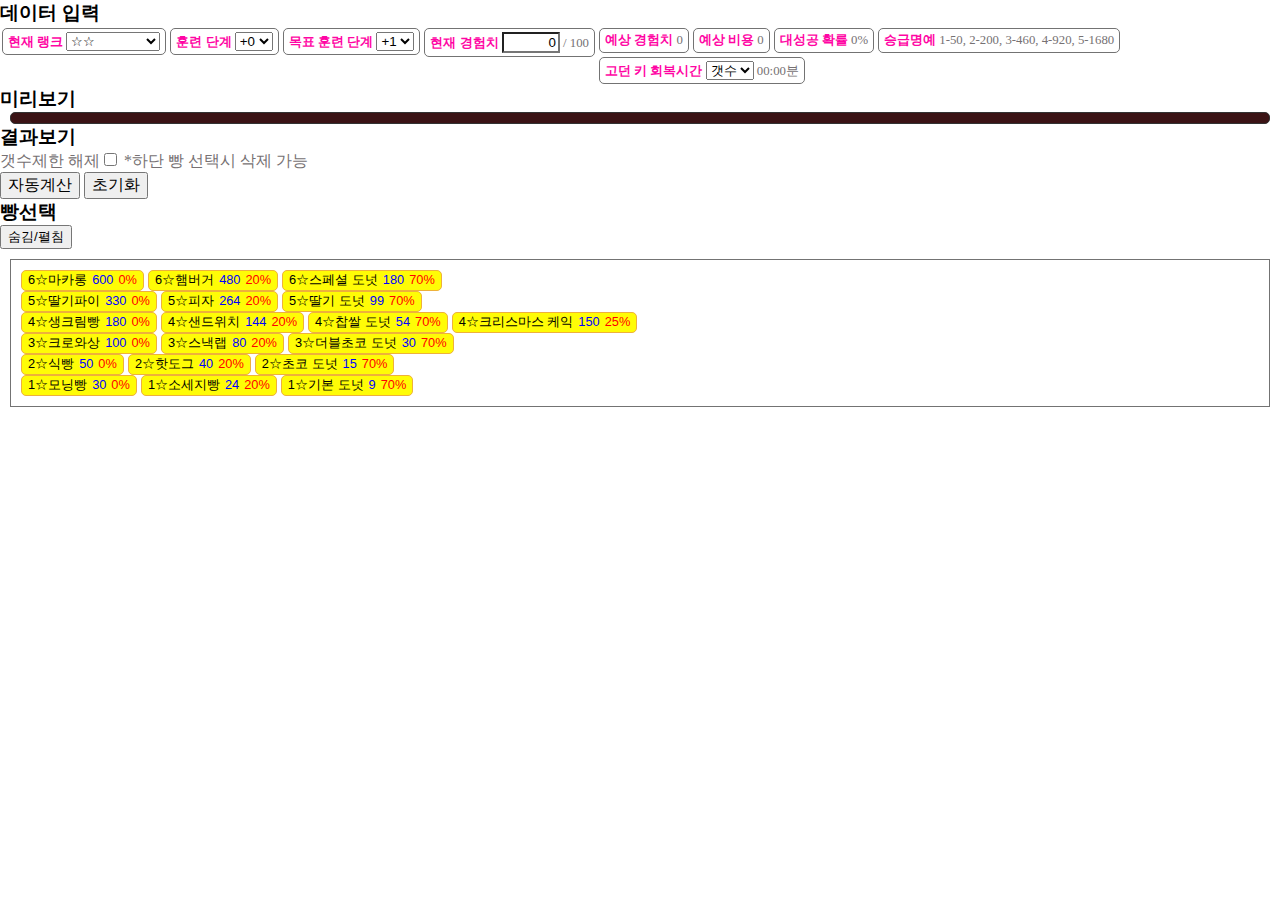
==== index.html @ d44733f9 "done" ====
<!doctype html>
<html lang="ko">
<head>
	<meta charset="UTF-8">
	<meta name="viewport" content="width=device-width, initial-scale=1, maximum-scale=1, user-scalable=no">
	<meta http-equiv="X-UA-Compatible" content="ie=edge">
	<title>인덱스</title>
	<meta name="format-detection" content="telephone=no">
	<meta name="theme-color" content="#ffffff">
	<link href="./static/img/favicon.ico" rel="shrtcut icon">
	<link href="./static/img/favicon.png" rel="apple-touch-icon-precomposed">
</head>
<body>
	<script>
		location.href="./page/cq_bread.html";
	</script>
</body>
</html>
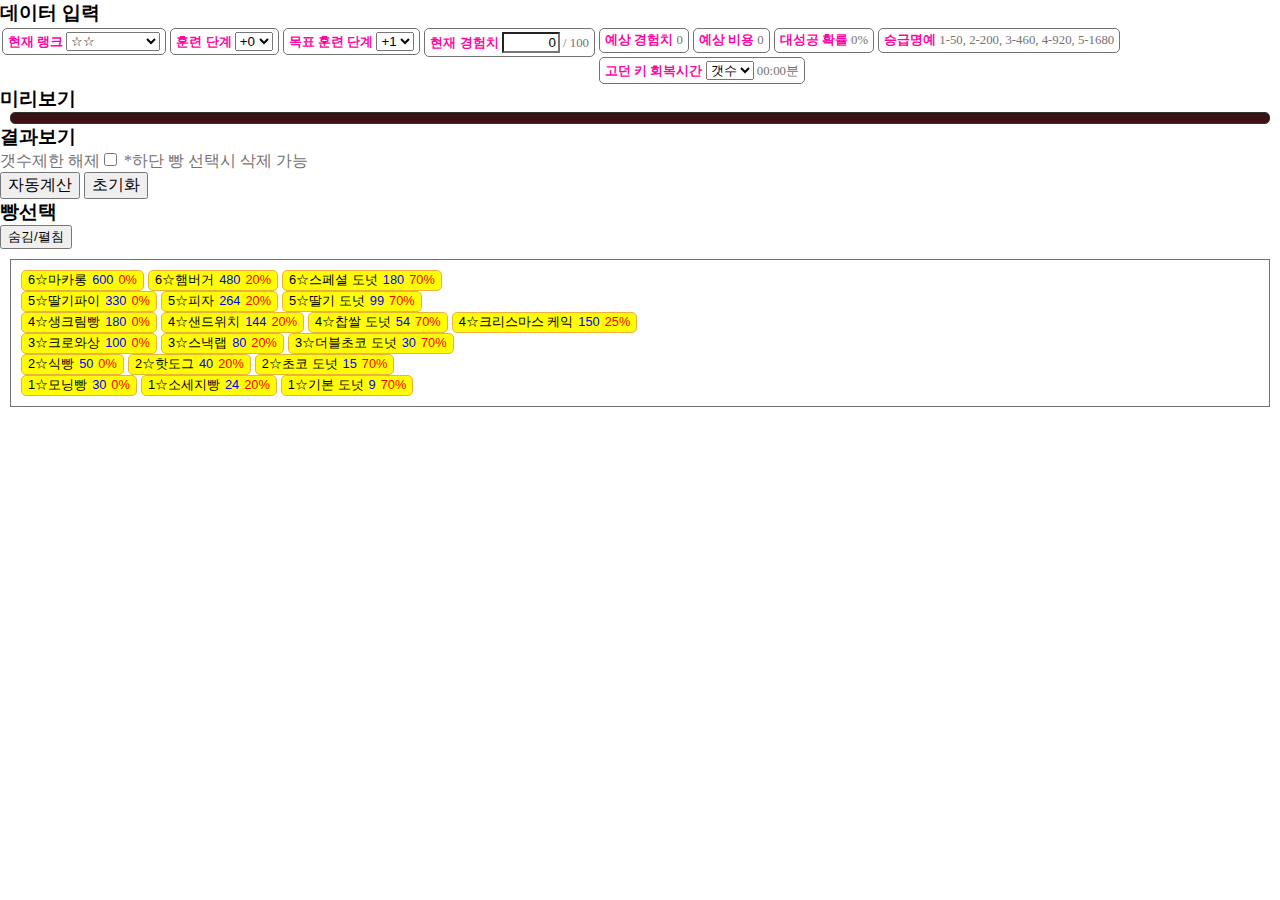
==== commit aec00d43: "test" ====
--- a/index.html
+++ b/index.html
@@ -4,7 +4,7 @@
 	<meta charset="UTF-8">
 	<meta name="viewport" content="width=device-width, initial-scale=1, maximum-scale=1, user-scalable=no">
 	<meta http-equiv="X-UA-Compatible" content="ie=edge">
-	<title>인덱스</title>
+	<title>인덱스 test</title>
 	<meta name="format-detection" content="telephone=no">
 	<meta name="theme-color" content="#ffffff">
 	<link href="./static/img/favicon.ico" rel="shrtcut icon">
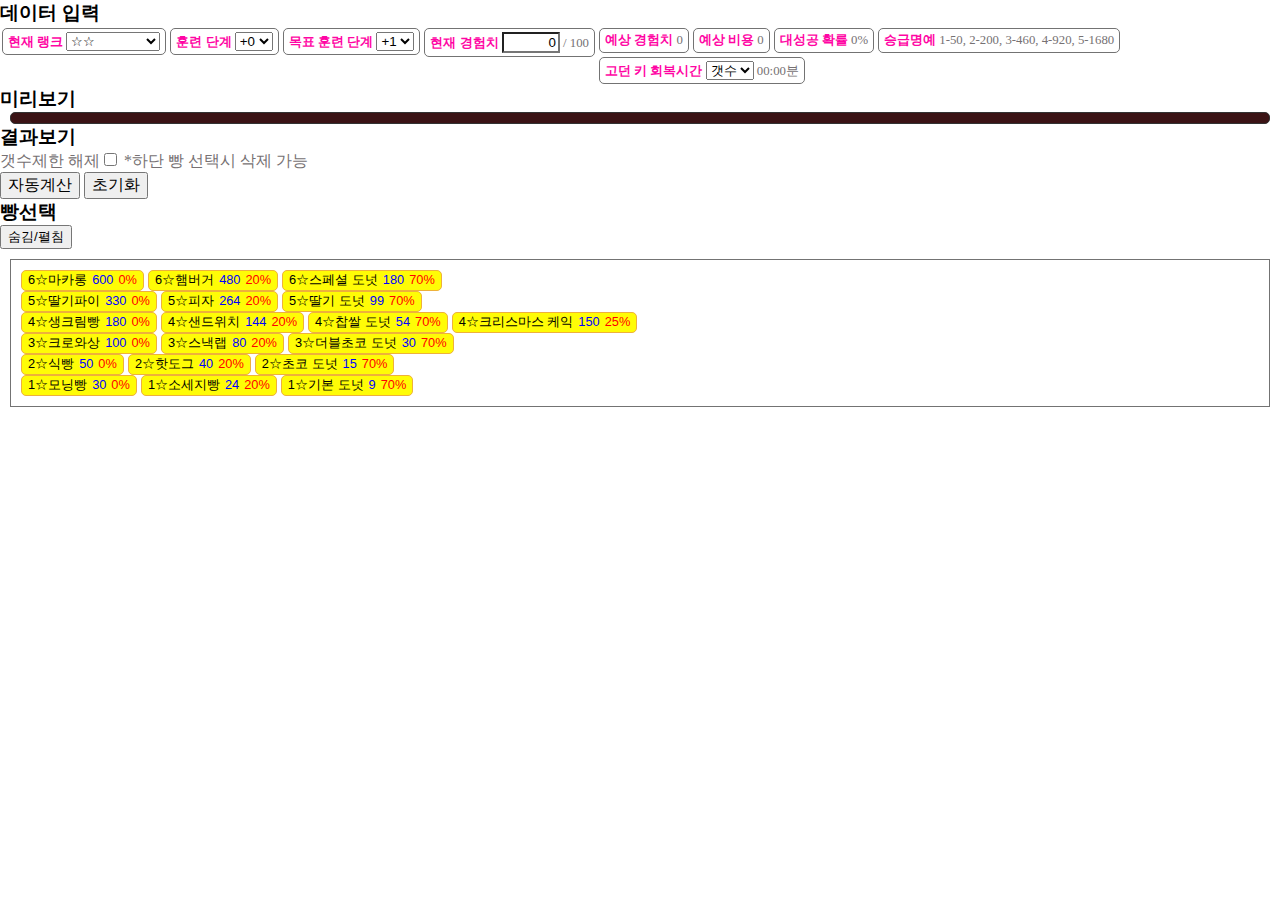
==== commit 049a8554: "test2" ====
--- a/index.html
+++ b/index.html
@@ -4,7 +4,7 @@
 	<meta charset="UTF-8">
 	<meta name="viewport" content="width=device-width, initial-scale=1, maximum-scale=1, user-scalable=no">
 	<meta http-equiv="X-UA-Compatible" content="ie=edge">
-	<title>인덱스 test</title>
+	<title>인덱스</title>
 	<meta name="format-detection" content="telephone=no">
 	<meta name="theme-color" content="#ffffff">
 	<link href="./static/img/favicon.ico" rel="shrtcut icon">
